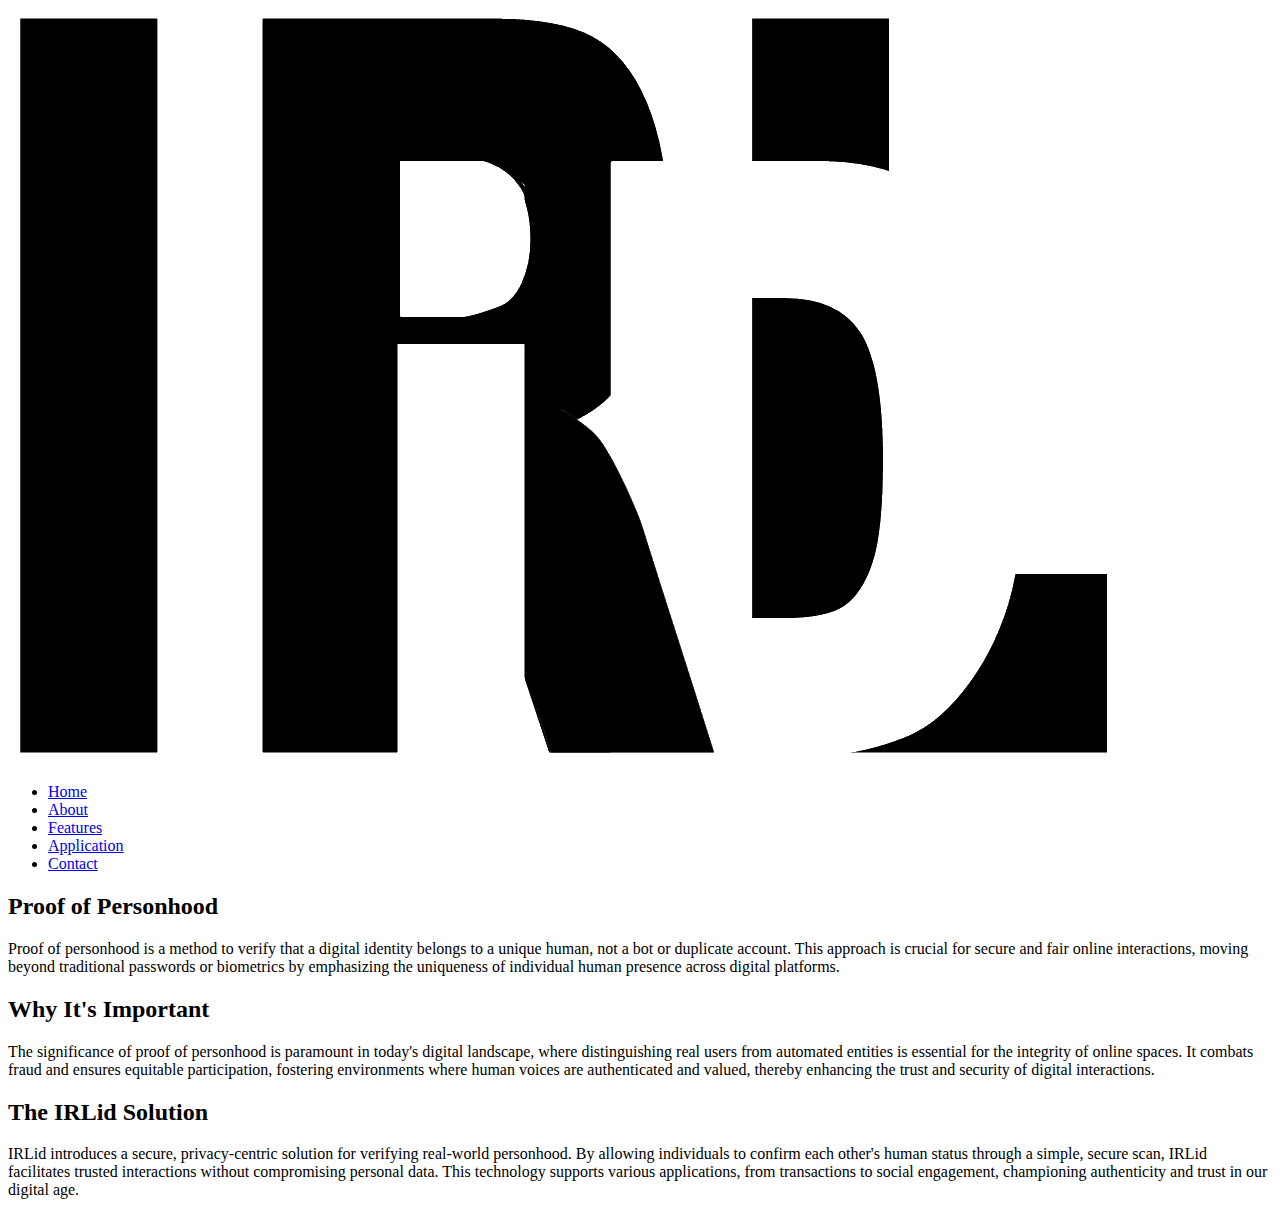
==== about.html @ 9595c7e6 "IRLid Website" ====
<!DOCTYPE html>
<html lang="en">
<head>
    <meta charset="UTF-8">
    <meta name="viewport" content="width=device-width, initial-scale=1.0">
    <title>In Real Life ID - Proof of Personhood</title>
    <link rel="stylesheet" href="css/style.css">
	<script src="js/script.js"></script>

</head>
<body>
    <header>
        <img src="logo.png" alt="In Real Life ID Logo" id="logo">
        <nav>
			<ul class="navbar">
				<li><a href="index.html">Home</a></li>
				<li><a href="about.html">About</a></li>
				<li><a href="features.html">Features</a></li>
				<li><a href="download.html">Application</a></li>
				<li><a href="contact.html">Contact</a></li>
			</ul>
		</nav>

    </header>
	<main>
        <section id="proof-of-personhood">
            <h2>Proof of Personhood</h2>
            <p>Proof of personhood is a method to verify that a digital identity belongs to a unique human, not a bot or duplicate account. This approach is crucial for secure and fair online interactions, moving beyond traditional passwords or biometrics by emphasizing the uniqueness of individual human presence across digital platforms.</p>
        </section>
        <section id="importance">
            <h2>Why It's Important</h2>
            <p>The significance of proof of personhood is paramount in today's digital landscape, where distinguishing real users from automated entities is essential for the integrity of online spaces. It combats fraud and ensures equitable participation, fostering environments where human voices are authenticated and valued, thereby enhancing the trust and security of digital interactions.</p>
        </section>
        <section id="irlid-solution">
            <h2>The IRLid Solution</h2>
            <p>IRLid introduces a secure, privacy-centric solution for verifying real-world personhood. By allowing individuals to confirm each other's human status through a simple, secure scan, IRLid facilitates trusted interactions without compromising personal data. This technology supports various applications, from transactions to social engagement, championing authenticity and trust in our digital age.</p>
        </section>
    </main>
    <footer>
        <!-- Footer Content Here -->
    </footer>
</body>
</html>
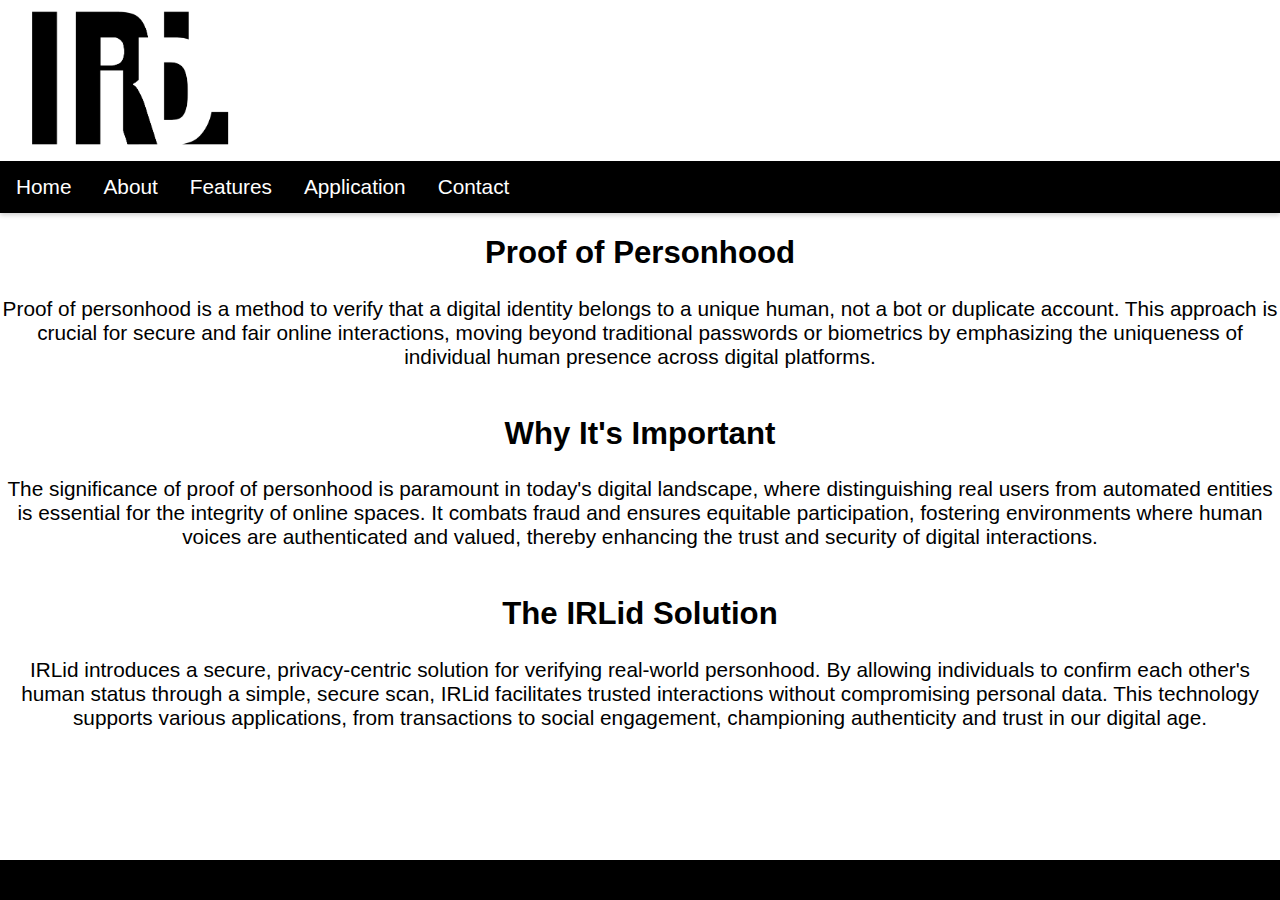
==== commit 7e5962eb: "Update about.html" ====
--- a/about.html
+++ b/about.html
@@ -4,7 +4,7 @@
     <meta charset="UTF-8">
     <meta name="viewport" content="width=device-width, initial-scale=1.0">
     <title>In Real Life ID - Proof of Personhood</title>
-    <link rel="stylesheet" href="css/style.css">
+    <link rel="stylesheet" href="style.css">
 	<script src="js/script.js"></script>
 
 </head>
--- a/style.css
+++ b/style.css
@@ -0,0 +1,115 @@
+html {
+    height: 100%;
+}
+
+body {
+    display: flex;
+    flex-direction: column;
+    min-height: 100vh;
+    margin: 0;
+    font-size: 130%;
+    font-family: Arial, sans-serif;
+    background-color: #fff; /* Ensure the main body background is white */
+}
+
+header {
+    position: fixed;
+    top: 0;
+    width: 100%;
+    z-index: 10;
+    background-color: transparent; /* Make header background transparent */
+    box-shadow: 0 2px 5px rgba(0,0,0,.2);
+}
+
+#logo {
+    max-width: 200px;
+    height: auto;
+    padding: 10px;
+    margin-left: 20px;
+    background-color: transparent;
+}
+
+.navbar {
+    list-style-type: none;
+    margin: 0;
+    padding: 0;
+    display: flex;
+    justify-content: flex-start;
+    align-items: center;
+    background-color: #000; /* Navbar background */
+}
+
+.navbar li a {
+    display: block;
+    color: #fff; /* Navbar links color */
+    text-align: center;
+    padding: 14px 16px;
+    text-decoration: none;
+    transition: background-color 0.3s;
+}
+
+.navbar li a:hover {
+    background-color: #333; /* Navbar links hover color */
+}
+
+main {
+    flex: 1;
+    display: flex;
+    flex-direction: column;
+    justify-content: center;
+    align-items: center;
+    padding-top: 0; /* Remove top padding so content starts at the top */
+    text-align: center;
+    width: 100%;
+    margin-top: 60px; /* Use margin-top instead of padding to offset the fixed header */
+}
+
+.iframe-wrapper {
+    width: 80%; /* Adjust this value to your preference */
+    margin: 0 auto; /* Center the iframe wrapper */
+    padding: 20px;
+    box-sizing: border-box;
+}
+
+.iframe-wrapper iframe {
+    width: 100%;
+    height: 600px; /* Adjust height as needed */
+    border: none;
+}
+
+footer {
+    background-color: #000;
+    color: #fff;
+    text-align: center;
+    padding: 20px 0;
+    position: fixed; /* Fix the footer to the bottom */
+    bottom: 0; /* Align the footer at the bottom */
+    width: 100%;
+    z-index: 10; /* Ensure the footer is above other content */
+}
+
+#second-logo {
+    width: 500px; /* Set the width as desired */
+    height: auto; /* Set height to 'auto' to maintain aspect ratio */
+    display: block; /* Display block to allow width and height to take effect */
+    margin: 0 auto; /* Center the logo if within a block-level parent */
+    /* Additional properties for positioning, if necessary */
+}
+
+@media screen and (max-width: 600px) {
+    .navbar {
+        justify-content: center;
+    }
+
+    .navbar li a {
+        padding: 10px;
+    }
+
+    .iframe-wrapper {
+        width: 25%; /* Slightly less width for small screens */
+    }
+
+    .iframe-wrapper iframe {
+        height: 500px; /* Adjusted height for smaller screens */
+    }
+}
